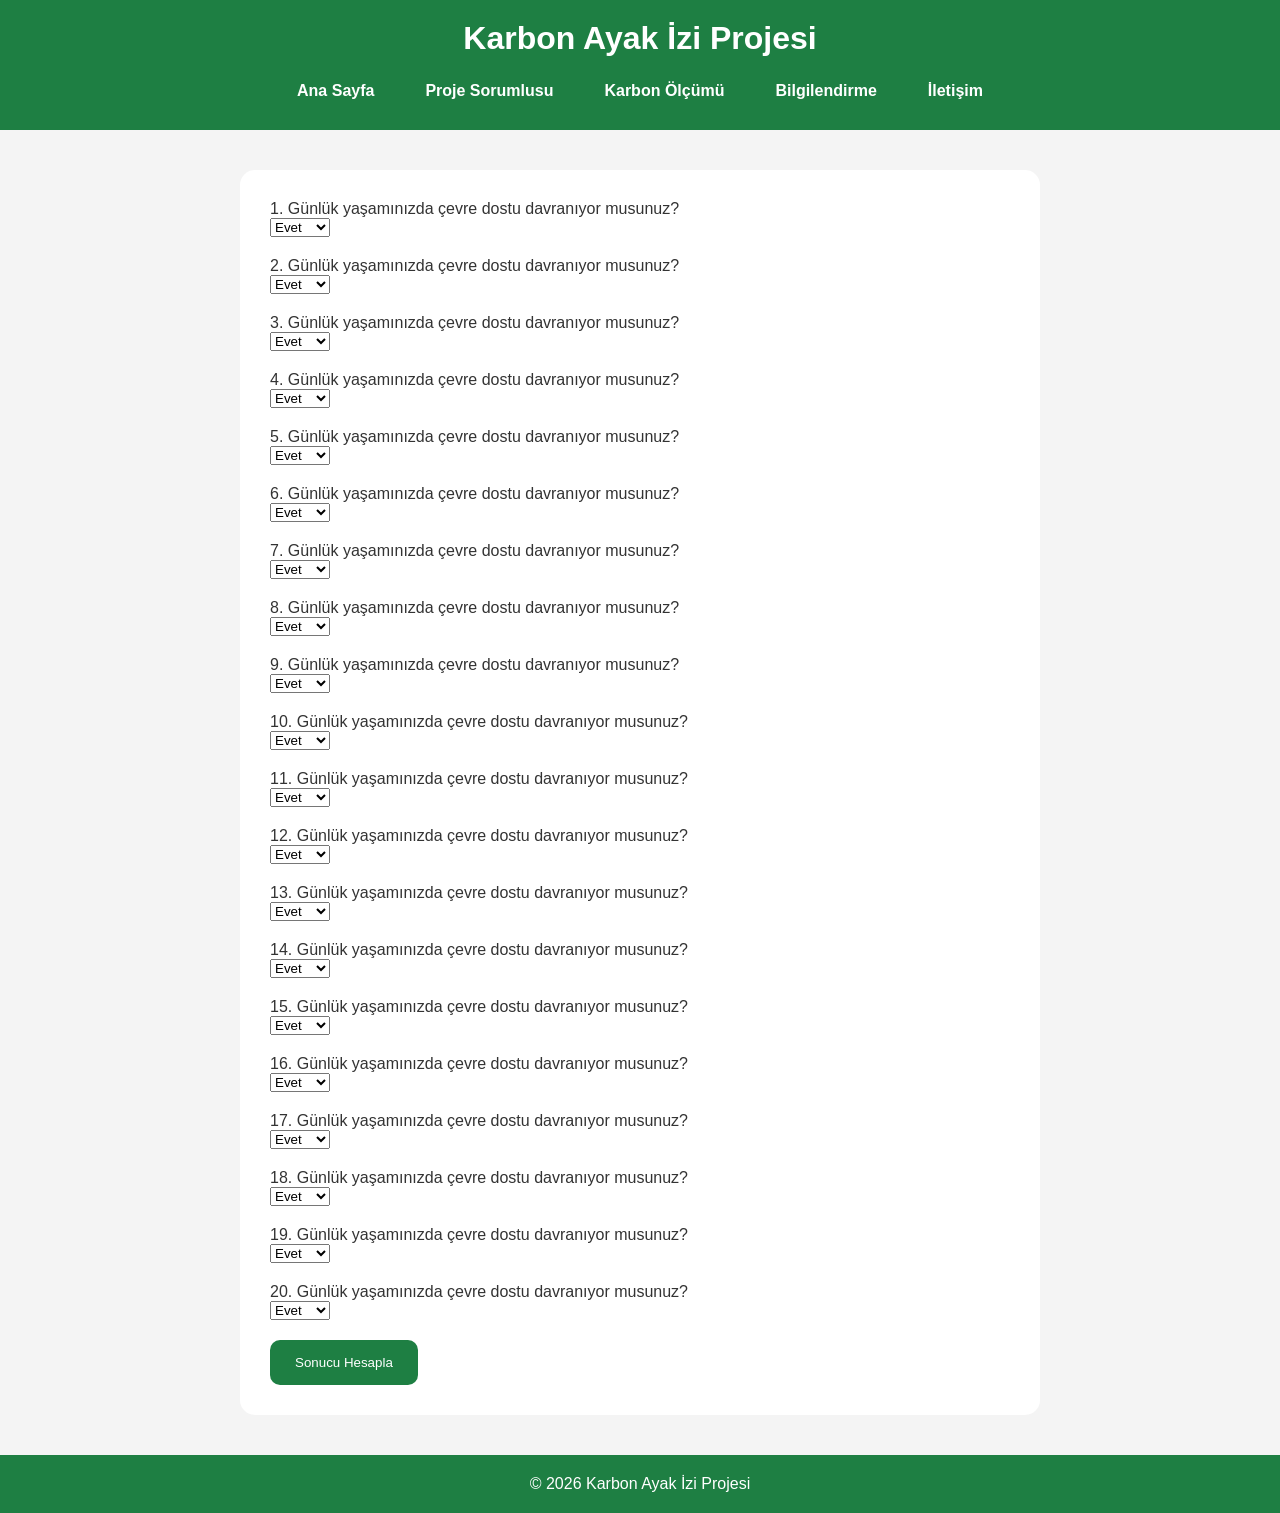
==== olcum.html @ 3373e1f7 "Add files via upload" ====
﻿<!DOCTYPE html>
<html lang="tr">
<head>
  <meta charset="UTF-8">
  <meta name="viewport" content="width=device-width, initial-scale=1.0">
  <title>Karbon Ayak İzi</title>
  <link rel="stylesheet" href="style.css">
</head>
<body>

<header>
  <h1>Karbon Ayak İzi Projesi</h1>

  <nav>
    <a href="index.html">Ana Sayfa</a>
    <a href="proje.html">Proje Sorumlusu</a>
    <a href="olcum.html">Karbon Ölçümü</a>
    <a href="bilgi.html">Bilgilendirme</a>
    <a href="iletisim.html">İletişim</a>
  </nav>
</header>

<div class="quiz-container">

  <form id="quizForm">

    <div id="questions"></div>

    <button type="button" onclick="hesapla()">Sonucu Hesapla</button>

  </form>

  <div id="sonuc"></div>

</div>

<script src="script.js"></script>

</body>

</section>

<footer>
  <p>© 2026 Karbon Ayak İzi Projesi</p>
</footer>
</html>
---- style.css ----
*{
  margin:0;
  padding:0;
  box-sizing:border-box;
}

body{
  font-family:Arial, sans-serif;
  background:#f4f4f4;
  color:#333;
}

header{
  background:#1e7f43;
  color:white;
  padding:20px;
  text-align:center;
}

nav{
  margin-top:15px;
  display:flex;
  justify-content:center;
  align-items:center;
  flex-wrap:wrap;
  gap:15px;
}

nav a{
  color:white;
  text-decoration:none;
  font-weight:bold;
  padding:10px 18px;
  border-radius:10px;
  transition:0.3s;
}

nav a:hover{
  background:rgba(255,255,255,0.2);
}

.hero{
  position:relative;
}

.hero img{
  width:100%;
  height:500px;
  object-fit:cover;
}

.hero-text{
  position:absolute;
  top:50%;
  left:50%;
  transform:translate(-50%,-50%);
  background:rgba(0,0,0,0.6);
  color:white;
  padding:30px;
  border-radius:15px;
  text-align:center;
}

.cards{
  display:flex;
  gap:20px;
  justify-content:center;
  padding:40px;
  flex-wrap:wrap;
}

.card{
  background:white;
  padding:25px;
  border-radius:15px;
  width:300px;
  box-shadow:0 5px 15px rgba(0,0,0,0.1);
}

.profile{
  display:flex;
  align-items:center;
  justify-content:center;
  gap:40px;
  padding:60px;
}

.profile img{
  width:200px;
}

.quiz-container{
  max-width:800px;
  margin:40px auto;
  background:white;
  padding:30px;
  border-radius:15px;
}

.question{
  margin-bottom:20px;
}

button{
  background:#1e7f43;
  color:white;
  border:none;
  padding:15px 25px;
  border-radius:10px;
  cursor:pointer;
}

.info{
  max-width:900px;
  margin:40px auto;
  background:white;
  padding:40px;
  border-radius:15px;
}

.contact{
  max-width:600px;
  margin:40px auto;
  background:white;
  padding:30px;
  border-radius:15px;
}

.contact form{
  display:flex;
  flex-direction:column;
  gap:15px;
}

input,
textarea{
  padding:15px;
  border:1px solid #ccc;
  border-radius:10px;
}

footer{
  text-align:center;
  padding:20px;
  background:#1e7f43;
  color:white;
}

@media(max-width:900px){

  .hero-text{
    width:90%;
    padding:20px;
  }

  .hero-text h2{
    font-size:28px;
  }

  .cards{
    flex-direction:column;
    align-items:center;
  }

  .card{
    width:90%;
  }

  .profile{
    flex-direction:column;
    text-align:center;
    padding:30px;
  }

  .profile img{
    width:150px;
  }

  nav{
    flex-direction:column;
  }

  nav a{
    width:220px;
    text-align:center;
  }

  .quiz-container,
  .info,
  .contact{
    width:95%;
  }
}
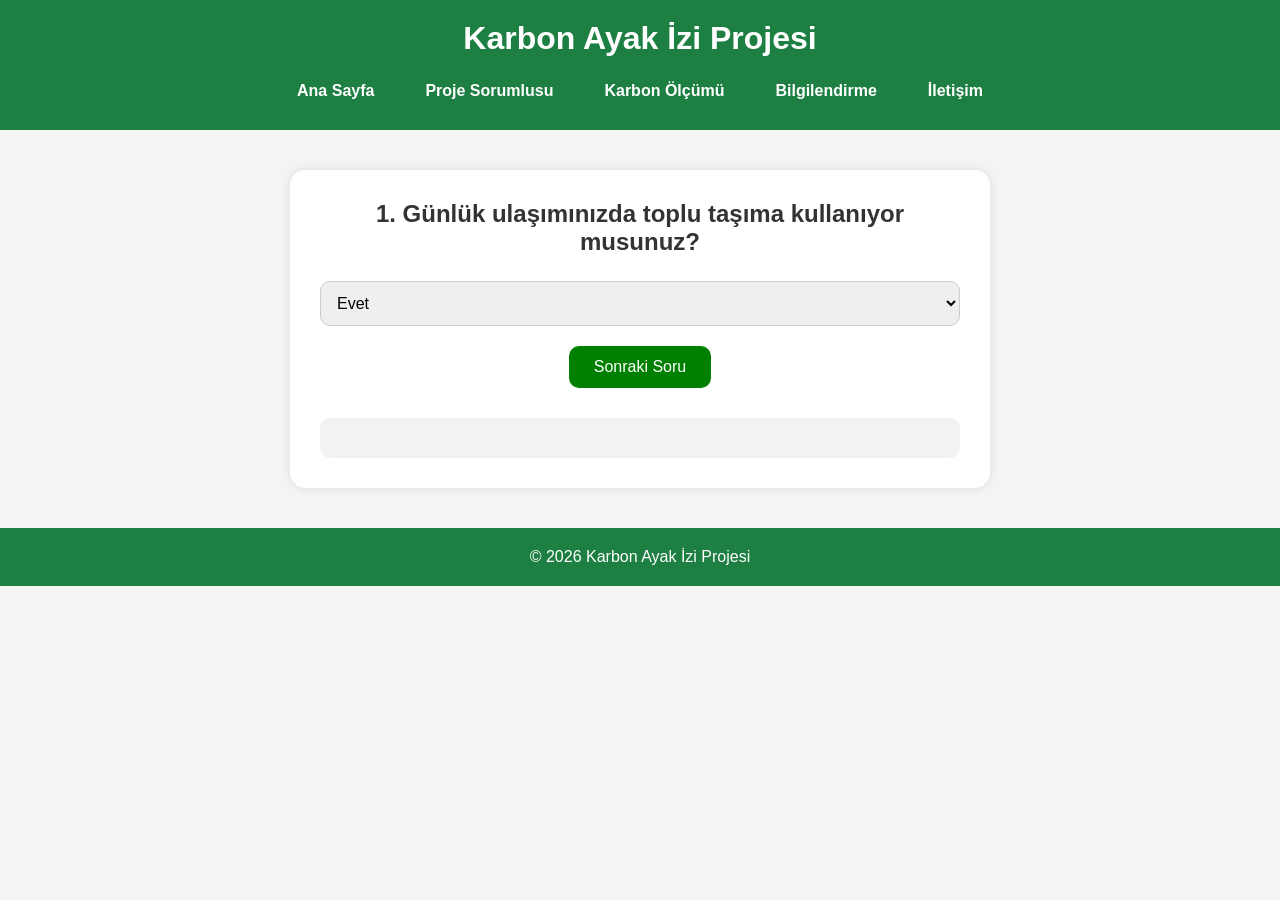
==== commit 51316683: "Update olcum.html" ====
--- a/olcum.html
+++ b/olcum.html
@@ -1,11 +1,65 @@
-﻿<!DOCTYPE html>
+<!DOCTYPE html>
 <html lang="tr">
 <head>
   <meta charset="UTF-8">
   <meta name="viewport" content="width=device-width, initial-scale=1.0">
   <title>Karbon Ayak İzi</title>
+
   <link rel="stylesheet" href="style.css">
+
+  <style>
+
+    .quiz-container{
+      max-width: 700px;
+      margin: 40px auto;
+      background: white;
+      padding: 30px;
+      border-radius: 15px;
+      box-shadow: 0 0 10px rgba(0,0,0,0.1);
+    }
+
+    .question-box{
+      text-align: center;
+    }
+
+    .question-box h2{
+      margin-bottom: 25px;
+    }
+
+    select{
+      width: 100%;
+      padding: 12px;
+      border-radius: 10px;
+      border: 1px solid #ccc;
+      margin-bottom: 20px;
+      font-size: 16px;
+    }
+
+    button{
+      padding: 12px 25px;
+      border: none;
+      border-radius: 10px;
+      background: green;
+      color: white;
+      font-size: 16px;
+      cursor: pointer;
+    }
+
+    button:hover{
+      background: darkgreen;
+    }
+
+    #sonuc{
+      margin-top: 30px;
+      padding: 20px;
+      border-radius: 10px;
+      background: #f2f2f2;
+    }
+
+  </style>
+
 </head>
+
 <body>
 
 <header>
@@ -22,25 +76,241 @@
 
 <div class="quiz-container">
 
-  <form id="quizForm">
-
-    <div id="questions"></div>
-
-    <button type="button" onclick="hesapla()">Sonucu Hesapla</button>
-
-  </form>
+  <div id="questions"></div>
 
   <div id="sonuc"></div>
 
 </div>
 
-<script src="script.js"></script>
-
-</body>
-
-</section>
+<script>
+
+const sorular = [
+
+  {
+    soru: "Günlük ulaşımınızda toplu taşıma kullanıyor musunuz?",
+    cevaplar: [
+      { text: "Evet", value: 1 },
+      { text: "Bazen", value: 3 },
+      { text: "Hayır", value: 5 }
+    ]
+  },
+
+  {
+    soru: "Evde gereksiz ışıkları kapatır mısınız?",
+    cevaplar: [
+      { text: "Evet", value: 1 },
+      { text: "Bazen", value: 3 },
+      { text: "Hayır", value: 5 }
+    ]
+  },
+
+  {
+    soru: "Plastik kullanımını azaltmaya çalışıyor musunuz?",
+    cevaplar: [
+      { text: "Evet", value: 1 },
+      { text: "Bazen", value: 3 },
+      { text: "Hayır", value: 5 }
+    ]
+  },
+
+  {
+    soru: "Kısa mesafelerde yürümeyi tercih eder misiniz?",
+    cevaplar: [
+      { text: "Evet", value: 1 },
+      { text: "Bazen", value: 3 },
+      { text: "Hayır", value: 5 }
+    ]
+  },
+
+  {
+    soru: "Geri dönüşüm yapıyor musunuz?",
+    cevaplar: [
+      { text: "Evet", value: 1 },
+      { text: "Bazen", value: 3 },
+      { text: "Hayır", value: 5 }
+    ]
+  },
+
+  {
+    soru: "Enerji tasarruflu ampul kullanıyor musunuz?",
+    cevaplar: [
+      { text: "Evet", value: 1 },
+      { text: "Bazen", value: 3 },
+      { text: "Hayır", value: 5 }
+    ]
+  },
+
+  {
+    soru: "Su tasarrufuna dikkat ediyor musunuz?",
+    cevaplar: [
+      { text: "Evet", value: 1 },
+      { text: "Bazen", value: 3 },
+      { text: "Hayır", value: 5 }
+    ]
+  },
+
+  {
+    soru: "Sık sık uçak yolculuğu yapar mısınız?",
+    cevaplar: [
+      { text: "Evet", value: 5 },
+      { text: "Bazen", value: 3 },
+      { text: "Hayır", value: 1 }
+    ]
+  },
+
+  {
+    soru: "Tek kullanımlık ürünlerden kaçınır mısınız?",
+    cevaplar: [
+      { text: "Evet", value: 1 },
+      { text: "Bazen", value: 3 },
+      { text: "Hayır", value: 5 }
+    ]
+  },
+
+  {
+    soru: "Doğayı korumak için çevre etkinliklerine katılır mısınız?",
+    cevaplar: [
+      { text: "Evet", value: 1 },
+      { text: "Bazen", value: 3 },
+      { text: "Hayır", value: 5 }
+    ]
+  }
+
+];
+
+let soruIndex = 0;
+let toplamPuan = 0;
+
+const questionsDiv = document.getElementById("questions");
+
+soruyuGoster();
+
+function soruyuGoster(){
+
+  if(soruIndex < sorular.length){
+
+    const soru = sorular[soruIndex];
+
+    let optionsHTML = "";
+
+    soru.cevaplar.forEach(cevap => {
+
+      optionsHTML += `
+        <option value="${cevap.value}">
+          ${cevap.text}
+        </option>
+      `;
+
+    });
+
+    questionsDiv.innerHTML = `
+
+      <div class="question-box">
+
+        <h2>${soruIndex + 1}. ${soru.soru}</h2>
+
+        <select id="cevap">
+          ${optionsHTML}
+        </select>
+
+        <br>
+
+        <button onclick="sonrakiSoru()">
+          ${soruIndex == sorular.length - 1 ? "Sonucu Göster" : "Sonraki Soru"}
+        </button>
+
+      </div>
+
+    `;
+
+  }
+
+  else{
+
+    sonucuGoster();
+
+  }
+
+}
+
+function sonrakiSoru(){
+
+  const secim = document.getElementById("cevap");
+
+  toplamPuan += Number(secim.value);
+
+  soruIndex++;
+
+  soruyuGoster();
+
+}
+
+function sonucuGoster(){
+
+  let sonuc = "";
+  let oneriler = "";
+
+  if(toplamPuan <= 20){
+
+    sonuc = "Karbon ayak iziniz çok düşük 🌱";
+
+    oneriler = `
+      <ul>
+        <li>Çevre dostu alışkanlıklarınızı sürdürün.</li>
+        <li>Toplu taşımayı tercih etmeye devam edin.</li>
+        <li>Geri dönüşüm yapmayı sürdürün.</li>
+      </ul>
+    `;
+  }
+
+  else if(toplamPuan <= 35){
+
+    sonuc = "Karbon ayak iziniz orta seviyede 🌍";
+
+    oneriler = `
+      <ul>
+        <li>Elektrik ve su tüketimini azaltabilirsiniz.</li>
+        <li>Plastik kullanımını azaltmaya çalışın.</li>
+        <li>Daha fazla yürüyüş yapabilirsiniz.</li>
+      </ul>
+    `;
+  }
+
+  else{
+
+    sonuc = "Karbon ayak iziniz yüksek ⚠️";
+
+    oneriler = `
+      <ul>
+        <li>Özel araç kullanımını azaltın.</li>
+        <li>Enerji tasarruflu ürünler kullanın.</li>
+        <li>Tek kullanımlık ürünlerden kaçının.</li>
+        <li>Uçak yolculuklarını azaltın.</li>
+      </ul>
+    `;
+  }
+
+  questionsDiv.innerHTML = "";
+
+  document.getElementById("sonuc").innerHTML = `
+
+    <h2>${sonuc}</h2>
+
+    <p><strong>Toplam Puan:</strong> ${toplamPuan}</p>
+
+    <h3>Öneriler</h3>
+
+    ${oneriler}
+
+  `;
+
+}
+
+</script>
 
 <footer>
   <p>© 2026 Karbon Ayak İzi Projesi</p>
 </footer>
+
+</body>
 </html>
